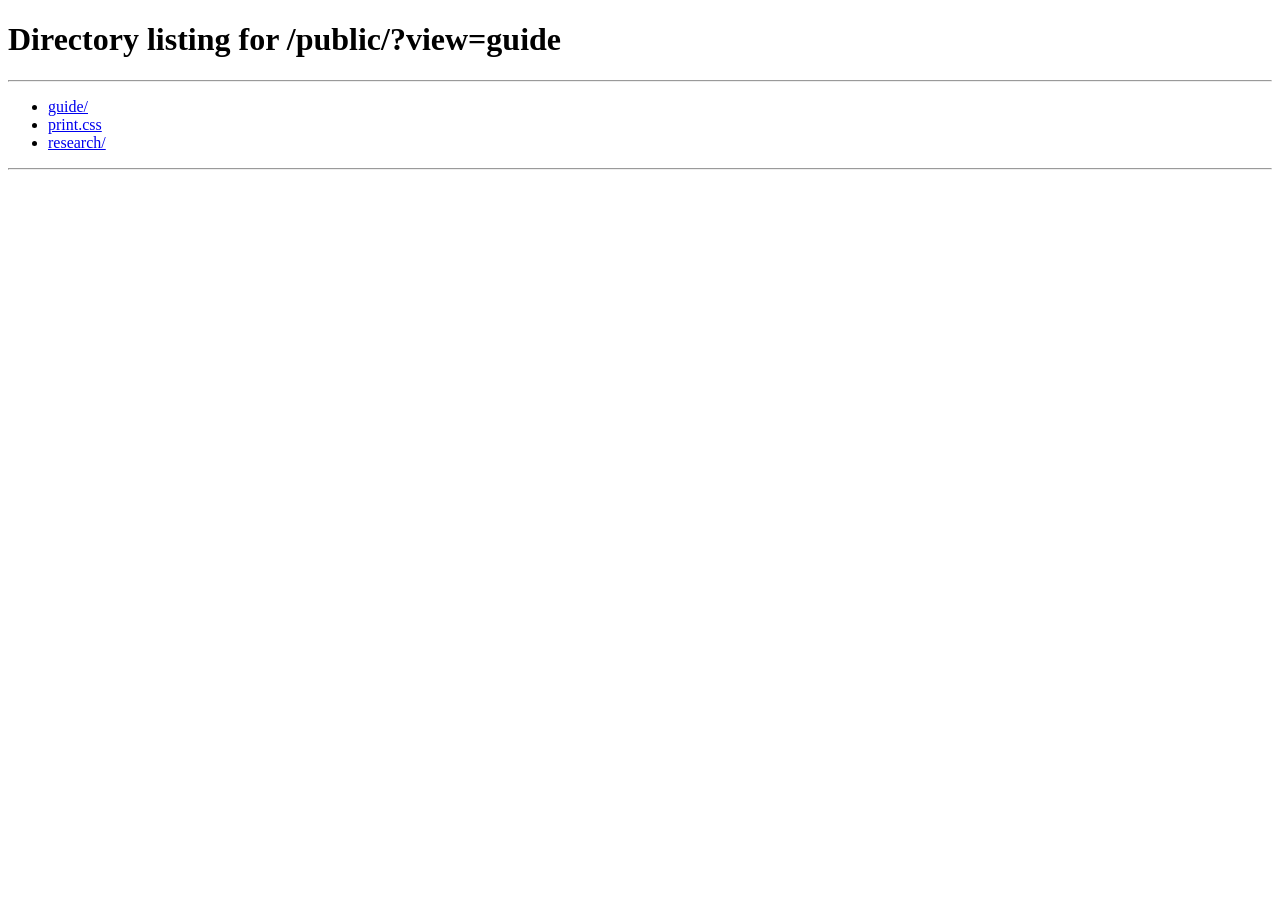
==== public/guide/index.html @ 32f6f174 "fix: route guide links to current public guide" ====
<!doctype html>
<html lang="ko">
  <head>
    <meta charset="UTF-8">
    <meta name="viewport" content="width=device-width, initial-scale=1">
    <title>저속노화, 회복하는 밤에서 시작됩니다 | GABA Guide</title>
    <meta name="description" content="수면과 회복에서 시작해 GABA의 발견과 연구 지도를 한 흐름으로 읽는 공개 안내서입니다.">
    <link rel="canonical" href="https://kradavid.github.io/gaba_info/guide/">
    <meta property="og:type" content="website">
    <meta property="og:site_name" content="GABA Guide · 뇌와 우리">
    <meta property="og:locale" content="ko_KR">
    <meta property="og:url" content="https://kradavid.github.io/gaba_info/guide/">
    <meta property="og:title" content="저속노화, 회복하는 밤에서 시작됩니다">
    <meta property="og:description" content="수면과 회복에서 시작해 GABA의 발견과 연구 지도를 한 흐름으로 읽는 공개 안내서입니다.">
    <meta property="og:image" content="https://kradavid.github.io/gaba_info/assets/gaba-guide-social-card.jpg">
    <meta property="og:image:type" content="image/jpeg">
    <meta property="og:image:alt" content="GABA의 발견과 연구를 쉬운 말로 살펴보는 공개 안내서">
    <meta property="og:image:width" content="1200">
    <meta property="og:image:height" content="630">
    <meta name="twitter:card" content="summary_large_image">
    <meta name="twitter:title" content="저속노화, 회복하는 밤에서 시작됩니다">
    <meta name="twitter:description" content="수면과 회복에서 시작해 GABA의 발견과 연구 지도를 한 흐름으로 읽는 공개 안내서입니다.">
    <meta name="twitter:image" content="https://kradavid.github.io/gaba_info/assets/gaba-guide-social-card.jpg">
    <meta name="twitter:image:alt" content="GABA의 발견과 연구를 쉬운 말로 살펴보는 공개 안내서">
    <script type="application/ld+json">{"@context":"https://schema.org","@type":"WebPage","name":"저속노화, 회복하는 밤에서 시작됩니다","url":"https://kradavid.github.io/gaba_info/guide/","description":"수면과 회복에서 시작해 GABA의 발견과 연구 지도를 한 흐름으로 읽는 공개 안내서입니다.","inLanguage":"ko-KR","isPartOf":{"@type":"WebSite","url":"https://kradavid.github.io/gaba_info/"}}</script>
  </head>
  <body>
    <main style="max-width:720px;margin:0 auto;padding:48px 24px;font-family:Arial,'Malgun Gothic',sans-serif;line-height:1.7;color:#18382b">
      <p>GABA Guide · 뇌와 우리</p>
      <h1>저속노화,<br>회복하는 밤에서 시작됩니다</h1>
      <p>최신 모바일 안내서를 준비하고 있습니다. 수면과 회복에서 시작해 GABA의 발견과 연구 지도를 한 흐름으로 읽어보세요.</p>
      <p><a href="../?view=guide" style="color:#158457;font-weight:700">GABA 안내서 열기 →</a></p>
    </main>
    <script>
      (function(){const target=new URL('../',location.href);target.searchParams.set('view','guide');if(location.hash)target.hash=location.hash;location.replace(target.toString());})();
    </script>
  </body>
</html>
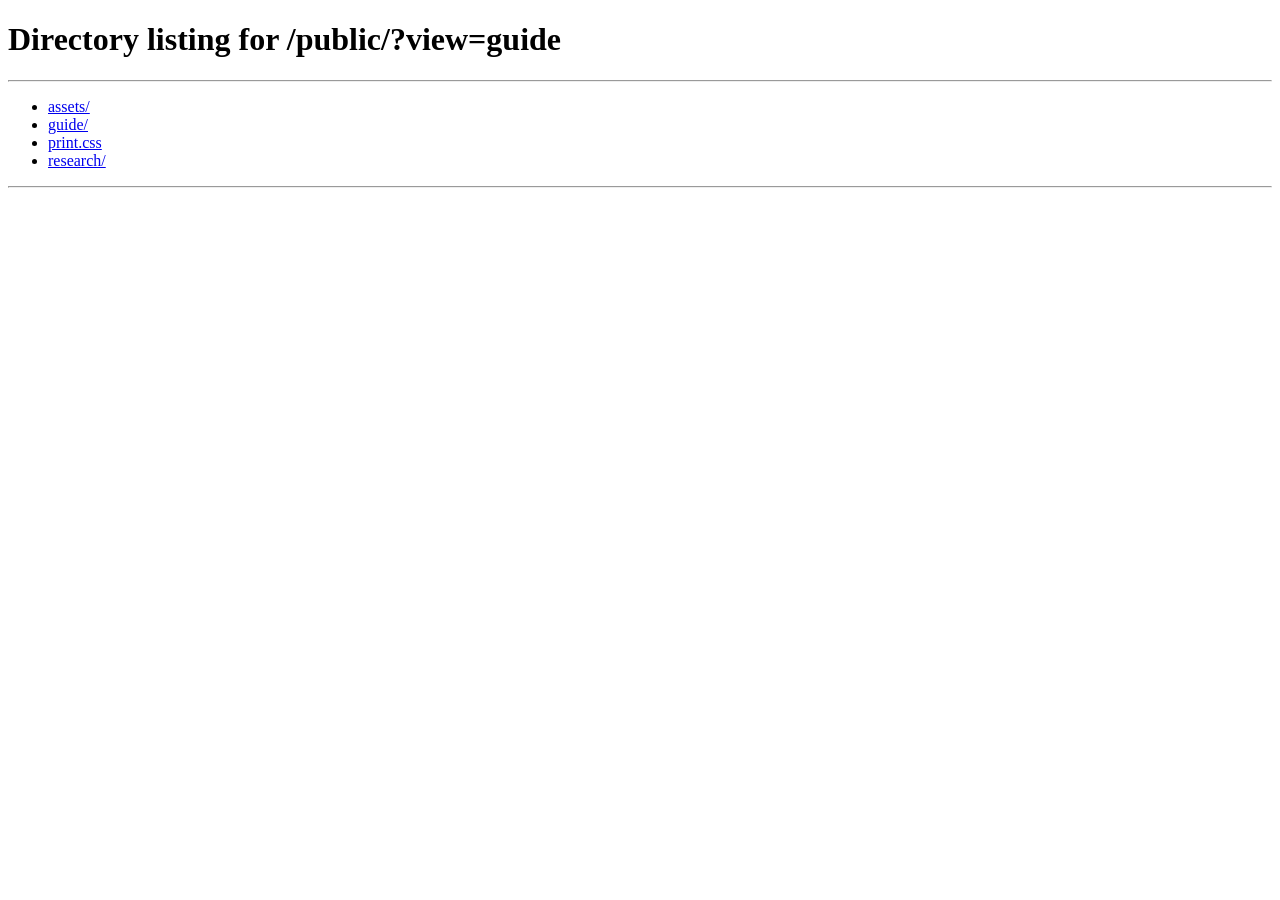
==== commit db17237d: "fix: preserve guide social metadata" ====
--- a/public/guide/index.html
+++ b/public/guide/index.html
@@ -4,14 +4,12 @@
     <meta charset="UTF-8">
     <meta name="viewport" content="width=device-width, initial-scale=1">
     <title>저속노화, 회복하는 밤에서 시작됩니다 | GABA Guide</title>
-    <meta name="description" content="수면과 회복에서 시작해 GABA의 발견과 연구 지도를 한 흐름으로 읽는 공개 안내서입니다.">
+    <meta name="description" content="수면과 회복에서 시작해 GABA의 발견과 연구 지도를 읽는 공개 안내서입니다.">
     <link rel="canonical" href="https://kradavid.github.io/gaba_info/guide/">
     <meta property="og:type" content="website">
-    <meta property="og:site_name" content="GABA Guide · 뇌와 우리">
-    <meta property="og:locale" content="ko_KR">
     <meta property="og:url" content="https://kradavid.github.io/gaba_info/guide/">
     <meta property="og:title" content="저속노화, 회복하는 밤에서 시작됩니다">
-    <meta property="og:description" content="수면과 회복에서 시작해 GABA의 발견과 연구 지도를 한 흐름으로 읽는 공개 안내서입니다.">
+    <meta property="og:description" content="수면과 회복에서 시작해 GABA의 발견과 연구 지도를 읽는 공개 안내서입니다.">
     <meta property="og:image" content="https://kradavid.github.io/gaba_info/assets/gaba-guide-social-card.jpg">
     <meta property="og:image:type" content="image/jpeg">
     <meta property="og:image:alt" content="GABA의 발견과 연구를 쉬운 말로 살펴보는 공개 안내서">
@@ -19,16 +17,16 @@
     <meta property="og:image:height" content="630">
     <meta name="twitter:card" content="summary_large_image">
     <meta name="twitter:title" content="저속노화, 회복하는 밤에서 시작됩니다">
-    <meta name="twitter:description" content="수면과 회복에서 시작해 GABA의 발견과 연구 지도를 한 흐름으로 읽는 공개 안내서입니다.">
+    <meta name="twitter:description" content="수면과 회복에서 시작해 GABA의 발견과 연구 지도를 읽는 공개 안내서입니다.">
     <meta name="twitter:image" content="https://kradavid.github.io/gaba_info/assets/gaba-guide-social-card.jpg">
     <meta name="twitter:image:alt" content="GABA의 발견과 연구를 쉬운 말로 살펴보는 공개 안내서">
-    <script type="application/ld+json">{"@context":"https://schema.org","@type":"WebPage","name":"저속노화, 회복하는 밤에서 시작됩니다","url":"https://kradavid.github.io/gaba_info/guide/","description":"수면과 회복에서 시작해 GABA의 발견과 연구 지도를 한 흐름으로 읽는 공개 안내서입니다.","inLanguage":"ko-KR","isPartOf":{"@type":"WebSite","url":"https://kradavid.github.io/gaba_info/"}}</script>
+    <script type="application/ld+json">{"@context":"https://schema.org","@type":"WebPage","name":"저속노화, 회복하는 밤에서 시작됩니다","url":"https://kradavid.github.io/gaba_info/guide/","description":"수면과 회복에서 시작해 GABA의 발견과 연구 지도를 읽는 공개 안내서입니다.","inLanguage":"ko-KR","isPartOf":{"@type":"WebSite","url":"https://kradavid.github.io/gaba_info/"}}</script>
   </head>
   <body>
     <main style="max-width:720px;margin:0 auto;padding:48px 24px;font-family:Arial,'Malgun Gothic',sans-serif;line-height:1.7;color:#18382b">
       <p>GABA Guide · 뇌와 우리</p>
       <h1>저속노화,<br>회복하는 밤에서 시작됩니다</h1>
-      <p>최신 모바일 안내서를 준비하고 있습니다. 수면과 회복에서 시작해 GABA의 발견과 연구 지도를 한 흐름으로 읽어보세요.</p>
+      <p>수면과 회복에서 시작해 GABA의 발견과 연구 지도를 읽어보세요.</p>
       <p><a href="../?view=guide" style="color:#158457;font-weight:700">GABA 안내서 열기 →</a></p>
     </main>
     <script>
